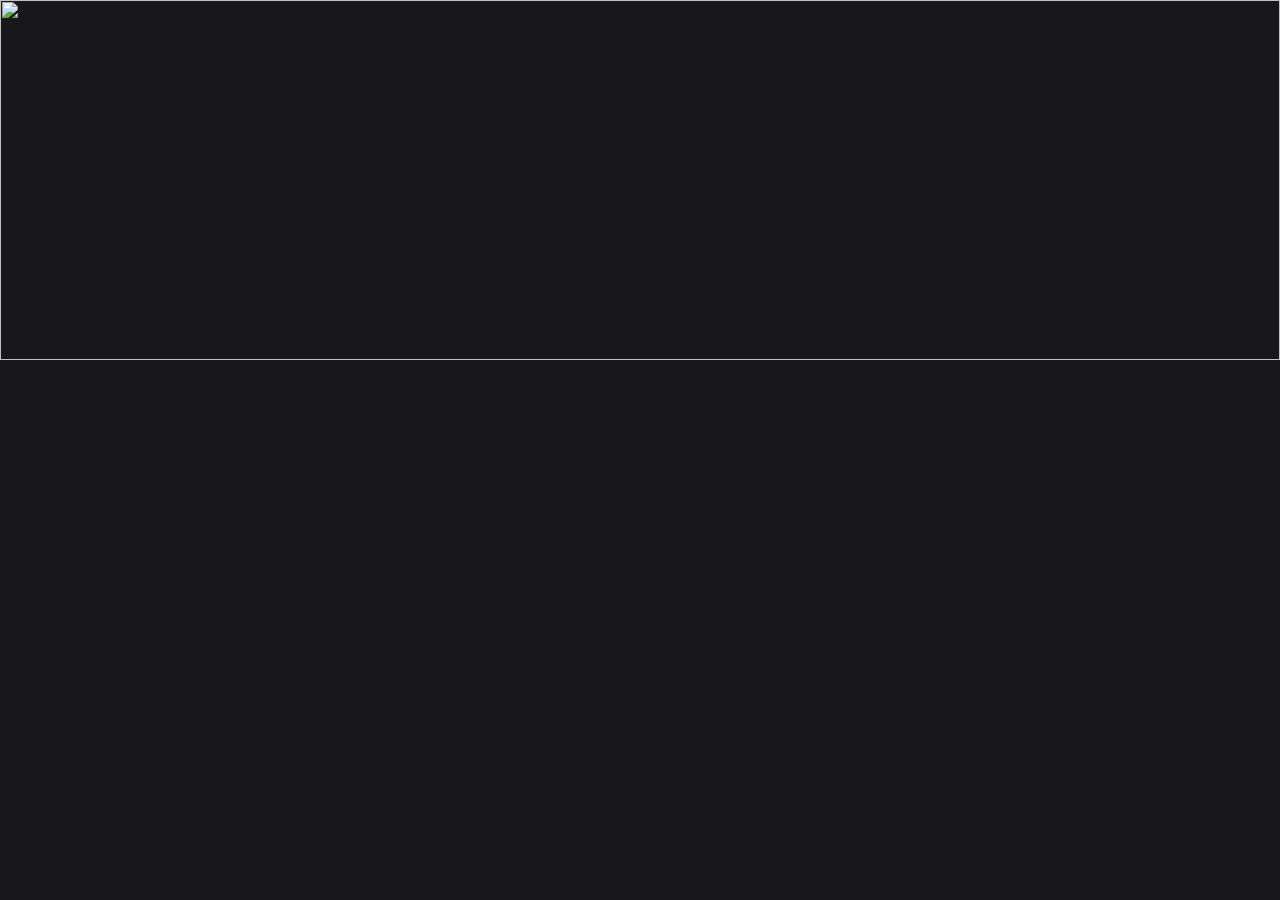
==== Dosi/mobile.html @ f3e6a398 "Update mobile.html" ====
<head>
	<title>三顆豆子加層皮ᴴᴰ</title>
	<meta property="og:title" content="三顆豆子加層皮ᴴᴰ" />
	<meta property="og:description" content="三顆豆子加層皮ᴴᴰ" />
	<meta http-equiv="Content-Type" content="text/html; charset=utf-8" />
	<meta property="og:image" content="icon.jpg" />
	<meta name="viewport" content="width=device-width, initial-scale=1.0, user-scalable=no, maximum-scale=1.0, minimum-scale=1.0" />
	<link rel="stylesheet" href="default.css" type="text/css">
	<link rel="icon" href="icon.jpg" type="image/x-icon" / >
</head>

<body style="background-color:#18181B;">
	<div id="player" style="width: 100%; height: 40%; ">
		<img width="100%" src="https://i.imgur.com/t0RaGDl.jpg" >
	</div>	
	<div class="liveChat" style="height: 60%; background-color:#18181B;" >
		<div><script id="cid0020000177163703769" data-cfasync="false" async src="https://st.chatango.com/js/gz/emb.js" style="height: 100% ;width: 100%;">{"handle":"threedodo","arch":"js","styles":{"a":"000000","b":100,"c":"FFFFFF","d":"FFFFFF","e":"000000","k":"FFFFFF","l":"000000","m":"000000","n":"FFFFFF","p":"10.62","q":"000000","r":100,"usricon":0.73,"showhdr":0,"showx":0}}</script>
		</div>
	</div>
</body>
---- Dosi/default.css ----
body {color: silver; background-color: #282828; margin: 0%; overflow-y: hidden; overflow-x: hidden;}
a {color: #79bbff; margin-left: 0px; margin-right: 0px; }

div#livechat {color: white; background-color: #ffffff; ;margin: 0%;}
div#container {width: 78%;}
div#sub {padding-top:0px;}
div#player {display: block; width: 100%; height:  11%; color: black; }
p#bottom {width: 100%;}
p#playlist {font-size: 2.2rem; text-shadow: 1px 0 1px black;}

input {
	-moz-box-shadow:inset 0px 1px 0px 0px #7a8eb9;
	-webkit-box-shadow:inset 0px 1px 0px 0px #7a8eb9;
	box-shadow:inset 0px 1px 0px 0px #7a8eb9;
	background:-webkit-gradient(linear, left top, left bottom, color-stop(0.05, #ff0000), color-stop(1, #000000));
	background:-moz-linear-gradient(top, #ff0000 5%, #000000 100%);
	background:-webkit-linear-gradient(top, #ff0000 5%, #000000 100%);
	background:-o-linear-gradient(top, #ff0000 5%, #000000 100%);
	background:-ms-linear-gradient(top, #ff0000 5%, #000000 100%);
	background:linear-gradient(to bottom, #ff0000 5%, #000000 100%);
	filter:progid:DXImageTransform.Microsoft.gradient(startColorstr='#ff0000', endColorstr='#000000',GradientType=0);
	background-color:#ff0000;
	border:0px solid #ffffff;
	display:inline-block;
	cursor:pointer;
	color:#ffffff;
	font-family:Arial;
	font-size:12px;
	font-weight:bold;
	padding:3px 10px 3px 10px;
	margin:0px 0px 0px 1px;
	text-decoration:none;
	vertical-align:top;
	height: 22px
}
input:hover {
	background:-webkit-gradient(linear, left top, left bottom, color-stop(0.05, #000000), color-stop(1, #ff0000));
	background:-moz-linear-gradient(top, #000000 5%, #ff0000 100%);
	background:-webkit-linear-gradient(top, #000000 5%, #ff0000 100%);
	background:-o-linear-gradient(top, #000000 5%, #ff0000 100%);
	background:-ms-linear-gradient(top, #000000 5%, #ff0000 100%);
	background:linear-gradient(to bottom, #000000 5%, #ff0000 100%);
	filter:progid:DXImageTransform.Microsoft.gradient(startColorstr='#000000', endColorstr='#ff0000',GradientType=0);
	background-color:#000000;
}
input:active {
	position:relative;
	top:1px;
}

.btnnew {
	-moz-box-shadow:inset 0px 1px 0px 0px #7a8eb9;
	-webkit-box-shadow:inset 0px 1px 0px 0px #7a8eb9;
	box-shadow:inset 0px 1px 0px 0px #7a8eb9;
	background:-webkit-gradient(linear, left top, left bottom, color-stop(0.05, #ff0000), color-stop(1, #000000));
	background:-moz-linear-gradient(top, #ff0000 5%, #000000 100%);
	background:-webkit-linear-gradient(top, #ff0000 5%, #000000 100%);
	background:-o-linear-gradient(top, #ff0000 5%, #000000 100%);
	background:-ms-linear-gradient(top, #ff0000 5%, #000000 100%);
	background:linear-gradient(to bottom, #ff0000 5%, #000000 100%);
	filter:progid:DXImageTransform.Microsoft.gradient(startColorstr='#ff0000', endColorstr='#000000',GradientType=0);
	background-color:#ff0000;
	border:0px solid #ffffff;
	display:inline-block;
	cursor:pointer;
	color:#ffffff;
	font-family:Arial;
	font-size:12px;
	font-weight:bold;
	padding:3px 5px 3px 5px;
	margin:0px 0px 0px -10px;
	text-decoration:none;
	vertical-align:top;
}
.btnnew input:hover {
	background:-webkit-gradient(linear, left top, left bottom, color-stop(0.05, #000000), color-stop(1, #ff0000));
	background:-moz-linear-gradient(top, #000000 5%, #ff0000 100%);
	background:-webkit-linear-gradient(top, #000000 5%, #ff0000 100%);
	background:-o-linear-gradient(top, #000000 5%, #ff0000 100%);
	background:-ms-linear-gradient(top, #000000 5%, #ff0000 100%);
	background:linear-gradient(to bottom, #000000 5%, #ff0000 100%);
	filter:progid:DXImageTransform.Microsoft.gradient(startColorstr='#000000', endColorstr='#ff0000',GradientType=0);
	background-color:#000000;
}
.btnnew input:active {
	position:relative;
	top:1px;
}

#layerPopup{
  width:  77%; 
  height: 15%;
  padding:0px; 
  border:0px solid #fff; 
  position:absolute; 
  left:0.5%; 
  bottom:3%; 
  background:#fff;
  filter:alpha(opacity=50); opacity:0.5; -moz-opacity:0.5;
  text-align:right;
}

#layerPopup input{
  cursor:pointer;
}



.flowplayer { width: 100%; background-color: #222; background-size: cover; }
.flowplayer .fp-controls { background-color: rgba(0, 0, 0, 0.4)}
.flowplayer .fp-timeline { background-color: rgba(0, 0, 0, 0.5)}
.flowplayer .fp-progress { background-color: rgba(219, 0, 0, 1)}
.flowplayer .fp-buffer { background-color: rgba(249, 249, 249, 1)}
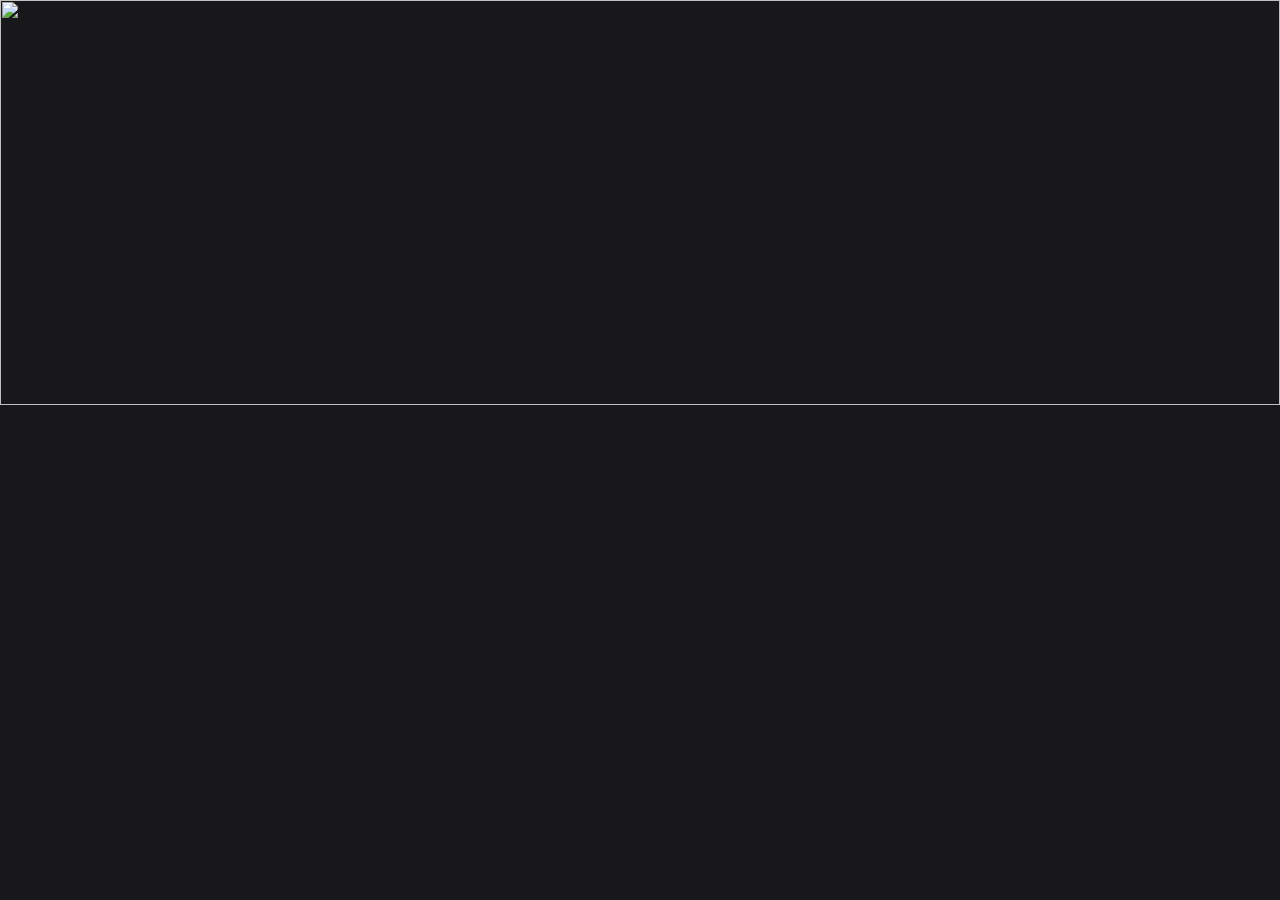
==== commit 50ca79e7: "Update mobile.html" ====
--- a/Dosi/mobile.html
+++ b/Dosi/mobile.html
@@ -10,10 +10,10 @@
 </head>
 
 <body style="background-color:#18181B;">
-	<div id="player" style="width: 100%; height: 40%; ">
+	<div id="player" style="width: 100%; height: 45%; ">
 		<img width="100%" src="https://i.imgur.com/t0RaGDl.jpg" >
 	</div>	
-	<div class="liveChat" style="height: 60%; background-color:#18181B;" >
+	<div class="liveChat" style="height: 55%; background-color:#18181B;" >
 		<div><script id="cid0020000177163703769" data-cfasync="false" async src="https://st.chatango.com/js/gz/emb.js" style="height: 100% ;width: 100%;">{"handle":"threedodo","arch":"js","styles":{"a":"000000","b":100,"c":"FFFFFF","d":"FFFFFF","e":"000000","k":"FFFFFF","l":"000000","m":"000000","n":"FFFFFF","p":"10.62","q":"000000","r":100,"usricon":0.73,"showhdr":0,"showx":0}}</script>
 		</div>
 	</div>
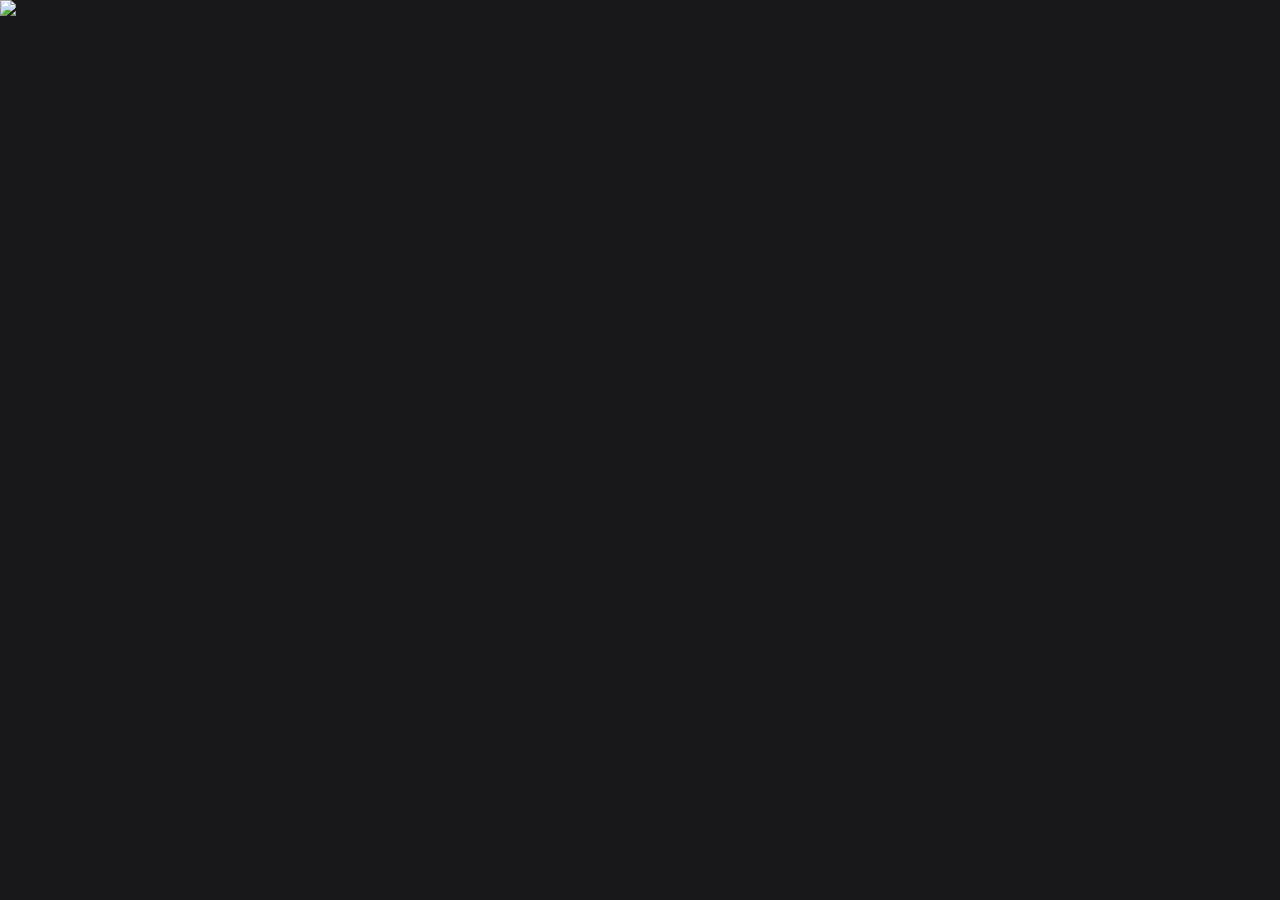
==== commit dea8efe9: "Update mobile.html" ====
--- a/Dosi/mobile.html
+++ b/Dosi/mobile.html
@@ -11,10 +11,10 @@
 
 <body style="background-color:#18181B;">
 	<div id="player" style="width: 100%; height: 45%; ">
-		<img width="100%" src="https://i.imgur.com/t0RaGDl.jpg" >
+		<img src="https://i.imgur.com/t0RaGDl.jpg" >
 	</div>	
-	<div class="liveChat" style="height: 55%; background-color:#18181B;" >
-		<div><script id="cid0020000177163703769" data-cfasync="false" async src="https://st.chatango.com/js/gz/emb.js" style="height: 100% ;width: 100%;">{"handle":"threedodo","arch":"js","styles":{"a":"000000","b":100,"c":"FFFFFF","d":"FFFFFF","e":"000000","k":"FFFFFF","l":"000000","m":"000000","n":"FFFFFF","p":"10.62","q":"000000","r":100,"usricon":0.73,"showhdr":0,"showx":0}}</script>
+	<div class="liveChat" background-color:#18181B;" >
+		<div><script id="cid0020000177163703769" data-cfasync="false" async src="https://st.chatango.com/js/gz/emb.js" style="height: 55% ;width: 100%;">{"handle":"threedodo","arch":"js","styles":{"a":"000000","b":100,"c":"FFFFFF","d":"FFFFFF","e":"000000","k":"FFFFFF","l":"000000","m":"000000","n":"FFFFFF","p":"10.62","q":"000000","r":100,"usricon":0.73,"showhdr":0,"showx":0}}</script>
 		</div>
 	</div>
 </body>
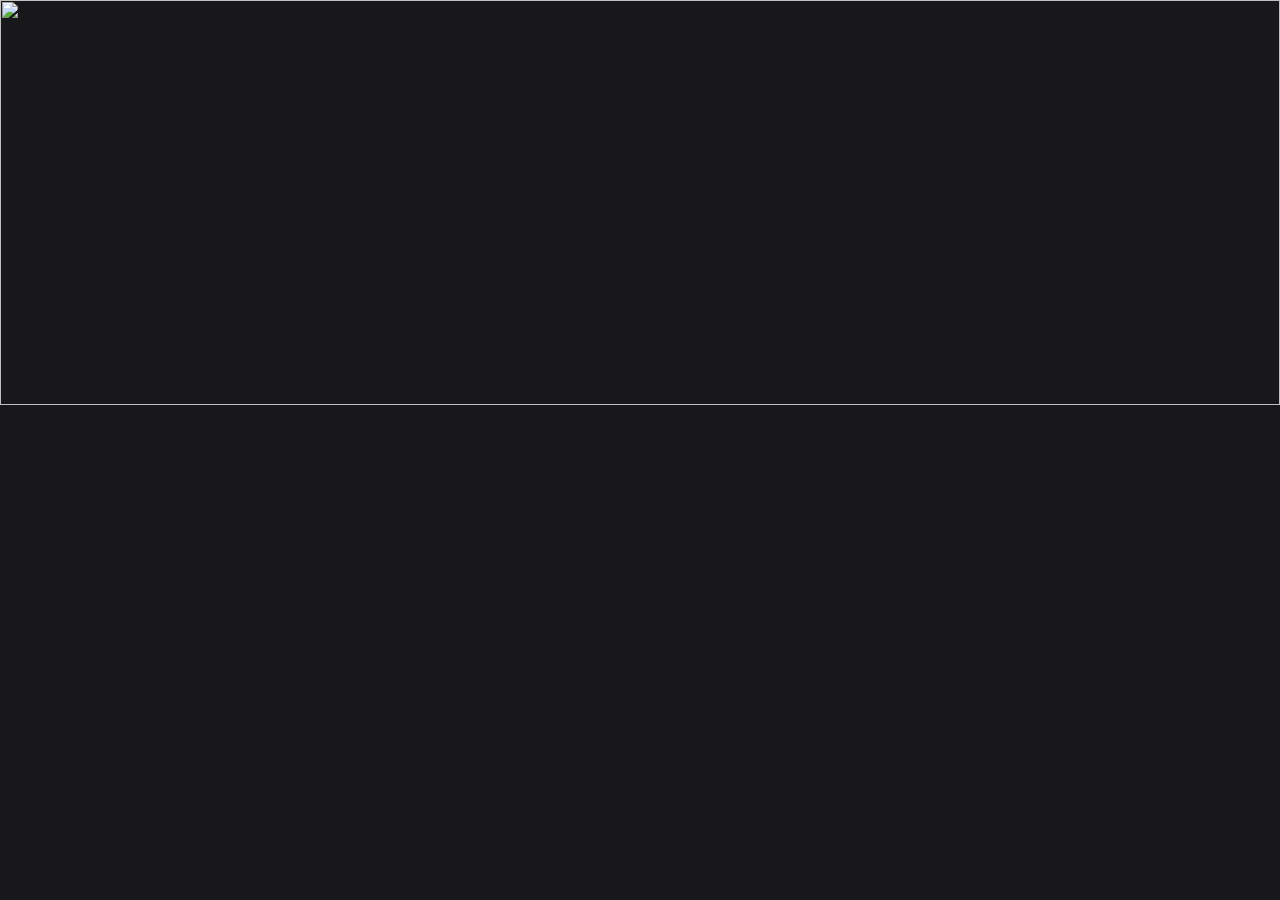
==== commit f45a656c: "Update mobile.html" ====
--- a/Dosi/mobile.html
+++ b/Dosi/mobile.html
@@ -11,7 +11,7 @@
 
 <body style="background-color:#18181B;">
 	<div id="player" style="width: 100%; height: 45%; ">
-		<img src="https://i.imgur.com/t0RaGDl.jpg" >
+		<img style="width: 100%; height: 100%;"  src="https://i.imgur.com/t0RaGDl.jpg" >
 	</div>	
 	<div class="liveChat" background-color:#18181B;" >
 		<div><script id="cid0020000177163703769" data-cfasync="false" async src="https://st.chatango.com/js/gz/emb.js" style="height: 55% ;width: 100%;">{"handle":"threedodo","arch":"js","styles":{"a":"000000","b":100,"c":"FFFFFF","d":"FFFFFF","e":"000000","k":"FFFFFF","l":"000000","m":"000000","n":"FFFFFF","p":"10.62","q":"000000","r":100,"usricon":0.73,"showhdr":0,"showx":0}}</script>
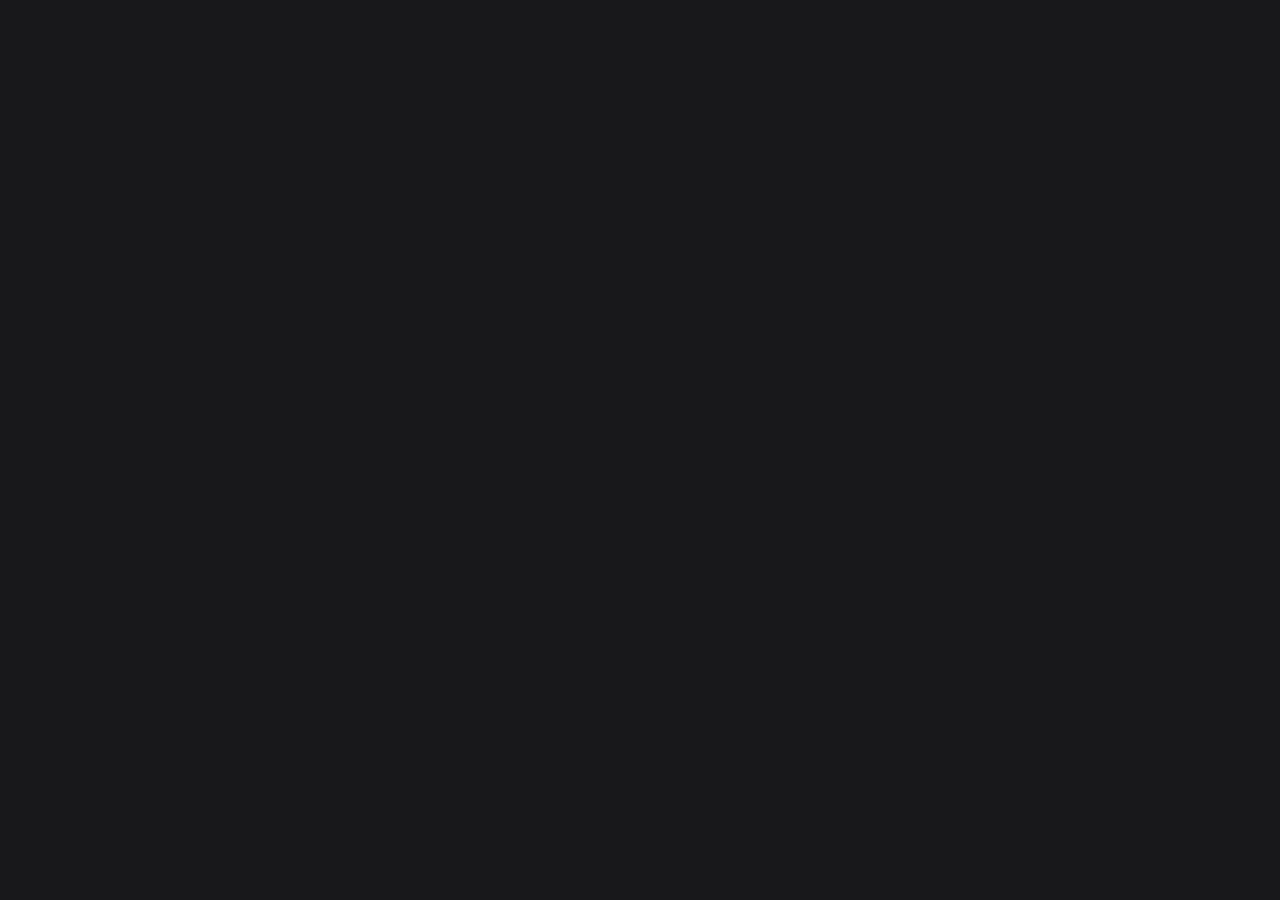
==== commit a0ace882: "Update mobile.html" ====
--- a/Dosi/mobile.html
+++ b/Dosi/mobile.html
@@ -11,7 +11,7 @@
 
 <body style="background-color:#18181B;">
 	<div id="player" style="width: 100%; height: 45%; ">
-		<img style="width: 100%; height: 100%;"  src="https://i.imgur.com/t0RaGDl.jpg" >
+		<iframe width="100%" height="100%" src="https://player.twitch.tv/?channel=sungado&parent=chingzy.github.io" frameborder="0" allow="autoplay; encrypted-media" allowfullscreen=""></iframe>
 	</div>	
 	<div class="liveChat" background-color:#18181B;" >
 		<div><script id="cid0020000177163703769" data-cfasync="false" async src="https://st.chatango.com/js/gz/emb.js" style="height: 55% ;width: 100%;">{"handle":"threedodo","arch":"js","styles":{"a":"000000","b":100,"c":"FFFFFF","d":"FFFFFF","e":"000000","k":"FFFFFF","l":"000000","m":"000000","n":"FFFFFF","p":"10.62","q":"000000","r":100,"usricon":0.73,"showhdr":0,"showx":0}}</script>
